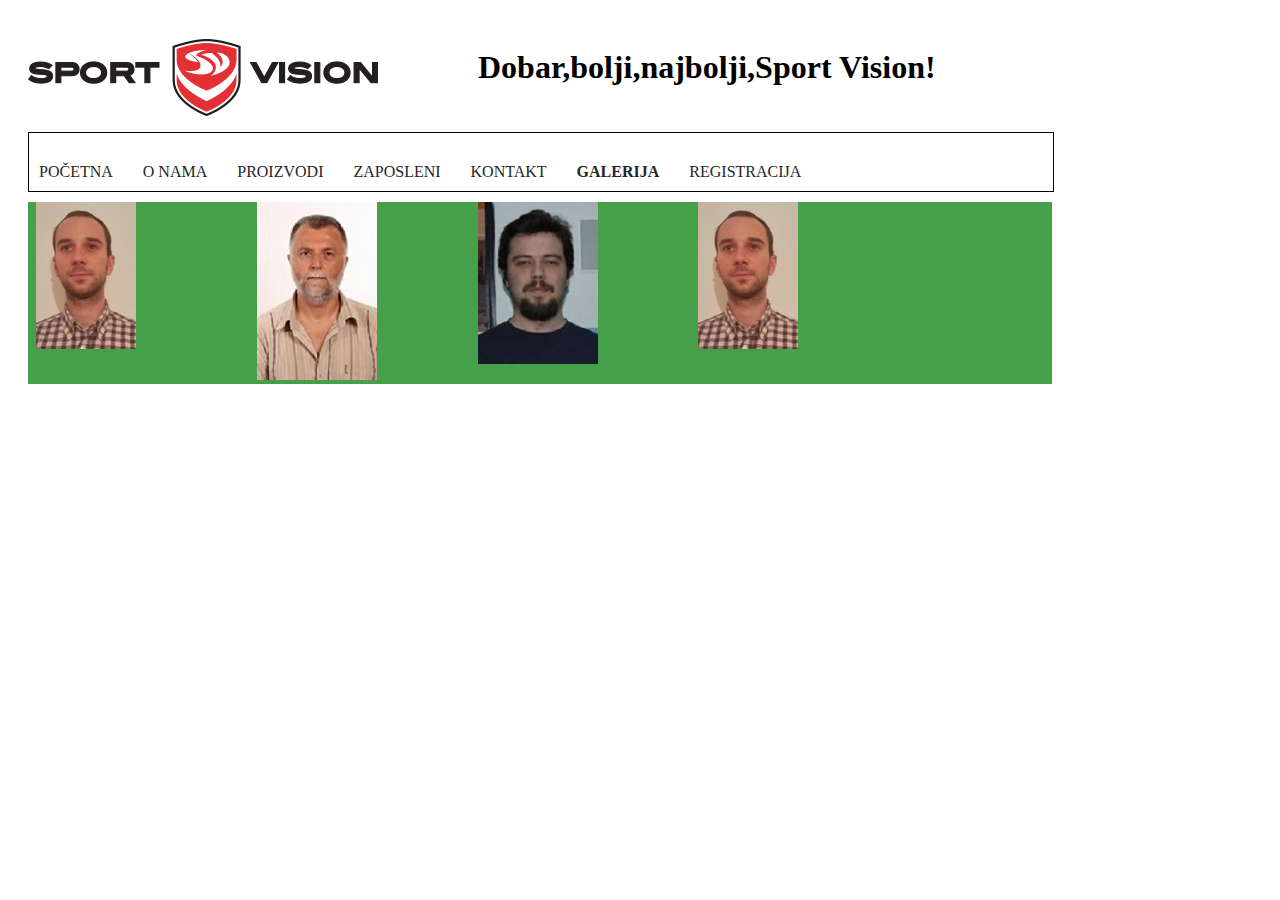
==== galerija/index.html @ 675d6c9d "dodata galerija i jos par strana" ====
<!DOCTYPE html>
<html>
<head>
    <meta charset="UTF-8">
    <link rel="stylesheet" href="../css/style.css">
    <script src="../js/script.js"></script>


</head>
<body>
<header>
    <div class="container">
        <div id="logo-h1">
            <a href="../index.html"><img src="../img/sportvision.png"></a>
            <div class="h1-header"><h1>Dobar,bolji,najbolji,Sport Vision!</h1></div>
        </div>
        <nav>
            <div class="topnav">
                <ul>
                    <li><a href="../index.html">Početna</a></li>
                    <li><a href="../onama/index.html">O nama</a></li>
                    <li><a href="../proizvodi/index.html">Proizvodi</a></li>
                    <li><a href="../nastim/index.html">Zaposleni</a></li>
                    <li><a href="index.html">Kontakt</a></li>
                    <li class="current"><a href="../galerija/index.html">Galerija</a></li>
                    <li><a href="../registracija/index.html">Registracija</a></li>

                </ul>
            </div>
        </nav>
    </div>
</header>
<section id="main">
    <div class="container">
        <article id="slide_img">
            <!-- Images used to open the lightbox -->
            <div class="row">
                <div class="column">
                    <img src="../img/dusan.jpg" onclick="openModal();currentSlide(1)" class="hover-shadow">
                </div>
                <div class="column">
                    <img src="../img/miroljub.jpg" onclick="openModal();currentSlide(2)" class="hover-shadow">
                </div>
                <div class="column">
                    <img src="../img/stancic.jpg" onclick="openModal();currentSlide(3)" class="hover-shadow">
                </div>
                <div class="column">
                    <img src="../img/dusan.jpg" onclick="openModal();currentSlide(4)" class="hover-shadow">
                </div>
            </div>

            <!-- The Modal/Lightbox -->
            <div id="myModal" class="modal">
                <span class="close cursor" onclick="closeModal()">&times;</span>
                <div class="modal-content">

                    <!-- Thumbnail image controls -->
                    <div class="column">
                        <img class="demo" src="../img/dusan.jpg" onclick="currentSlide(1)" alt="Opis1">
                    </div>

                    <div class="column">
                        <img class="demo" src="../img/miroljub.jpg" onclick="currentSlide(2)" alt="Opis2">
                    </div>

                    <div class="column">
                        <img class="demo" src="../img/stancic.jpg" onclick="currentSlide(3)" alt="Opis3">
                    </div>

                    <div class="column">
                        <img class="demo" src="../img/dusan.jpg" onclick="currentSlide(4)" alt="Opis4">
                    </div>

                    <div class="mySlides">
                        <div class="numbertext">1 / 4</div>
                        <img src="../img/dusan.jpg" style="width:100%">
                    </div>

                    <div class="mySlides">
                        <div class="numbertext">2 / 4</div>
                        <img src="../img/miroljub.jpg" style="width:100%">
                    </div>

                    <div class="mySlides">
                        <div class="numbertext">3 / 4</div>
                        <img src="../img/stancic.jpg" style="width:100%">
                    </div>

                    <div class="mySlides">
                        <div class="numbertext">4 / 4</div>
                        <img src="../img/dusan.jpg" style="width:100%">
                    </div>

                    <!-- Next/previous controls -->
                    <a class="prev" onclick="plusSlides(-1)">&#10094;</a>
                    <a class="next" onclick="plusSlides(1)">&#10095;</a>

                    <!-- Caption text -->
                    <div class="caption-container">
                        <p id="caption"></p>
                    </div>
                </div>
            </div>

            </article>
    </div>
</section>

</body>
</html>
---- css/style.css ----
@charset "utf-8";

.container{
    border: none;
    width: 90%;
}
#logo-h1{
    margin: 20px 20px 10px 20px;
    float:left;
    border: none;
}
#logo-h1 img{
    padding-top: 10px;
}

.h1-header{
    margin-left: 100px;
    font-family: Times New Roman Italic;
    border: none;
    float:right;
    text-align: right;
    margin-bottom:10px ;
}
.current{
    color: #B20800;
    font-weight: bold;
}

ul{
    padding: 0;
    margin: 0;
}

header li {
    float:left;
    display:inline;
    padding: 30px 20px 10px 10px;
}
.topnav{
    width: 90%;
    border: solid 1px;
    float:left;
    margin: 0px 20px 10px 20px;
}
header a:hover{
    color: #B20800;
    font-weight: bold;
}
header a {
    text-decoration: none;
    text-transform: uppercase;
    font-size: 16px;
    color: #252627;
}
#main-column-usluge {
    padding-left: 20px;
    float:left;
    width: 60%;
}
#sidebar{
    float: right;
    width:35%;
    background-color: red;
}

.service-box {
    border-bottom: solid black 1px;
    float:left;
    /*margin-top: 100px;*/
    margin-left: 25px;
    width: 100%;
}
.img-box{
    float:left;
    width: 35%;
}
.funkcija{
    margin-top: 10px;
    float:left;
    vertical-align:middle;
}
.proizvodi{
    margin-top: 10px;
    float:left;
    vertical-align:middle;
    line-height: 115px;
}
.funkcija h3{
    text-align: center;
    vertical-align: middle;
    font-size: 15px;
}
#main {
    
}
.text-box {
    display: inline-block;
}
 input[type=text], select, textarea {
    width: 100%;
    padding: 12px;
    border: 1px solid #ccc;
    border-radius: 4px;
    box-sizing: border-box;
    margin-top: 6px;
    margin-bottom: 10px;
    resize: vertical;
}
input[type=submit] {
    background-color:#252627;
    color: white;
    padding: 12px 20px;
    border: none;
    border-radius: 4px;
    cursor: pointer;
}

input[type=submit]:hover {
    background-color: #45a049;
}
.galerija img{
    width: 200px;
    height: 200px;
}
.containercont {
    border-radius: 5px;
    padding: 20px;
    width: 50%;
    padding-top: 100px;
}
.text-box3 {
    display: inline-block;
    width: 60%;
    background-color: red;
}
.text-box3 {
    display: inline-block;
    border-bottom: solid black 1px;
    /*float: center;*/
    margin-top: 100px;
    margin-left: 25px;
    width: 60%;

}
.text-box5 {
    display: inline-block;
    width: 80%;
    
}
.img_funkcija{
    width: 25%;
    float:left;
}
#slide_img{
    margin-left: 20px;
    background-color: #45a049;
    float:left;
    width: 90%;
}

/*Gelerija*/
.row > .column {
    padding: 0 8px;
}

.row:after {
    content: "";
    display: table;
    clear: both;
}

/* Create four equal columns that floats next to eachother */
.column {
    float: left;
    width: 20%;
}

/* The Modal (background) */
.modal {
    display: none;
    position: fixed;
    z-index: 1;
    padding-top: 100px;
    left: 0;
    top: 0;
    width: 80%;
    height: 50%;
    overflow: auto;
    background-color: black;
}

/* Modal Content */
.modal-content {
    position: relative;
    background-color: #fefefe;
    margin: auto;
    padding: 0;
    width: 80%;
    max-width: 1200px;
}

/* The Close Button */
.close {
    color: white;
    position: absolute;
    top: 10px;
    right: 25px;
    font-size: 35px;
    font-weight: bold;
}

.close:hover,
.close:focus {
    color: #999;
    text-decoration: none;
    cursor: pointer;
}

/* Hide the slides by default */
.mySlides {
    display: none;
}

/* Next & previous buttons */
.prev,
.next {
    cursor: pointer;
    position: absolute;
    top: 50%;
    width: auto;
    padding: 16px;
    margin-top: -50px;
    color: white;
    font-weight: bold;
    font-size: 20px;
    transition: 0.6s ease;
    border-radius: 0 3px 3px 0;
    user-select: none;
    -webkit-user-select: none;
}

/* Position the "next button" to the right */
.next {
    right: 0;
    border-radius: 3px 0 0 3px;
}

/* On hover, add a black background color with a little bit see-through */
.prev:hover,
.next:hover {
    background-color: rgba(0, 0, 0, 0.8);
}

/* Number text (1/3 etc) */
.numbertext {
    color: #f2f2f2;
    font-size: 12px;
    padding: 8px 12px;
    position: absolute;
    top: 0;
}

/* Caption text */
.caption-container {
    text-align: center;
    background-color: black;
    padding: 2px 16px;
    color: white;
}

img.demo {
    opacity: 0.6;
}

.active,
.demo:hover {
    opacity: 1;
}

img.hover-shadow {
    transition: 0.3s
}

.hover-shadow:hover {
    box-shadow: 0 4px 8px 0 rgba(0, 0, 0, 0.2), 0 6px 20px 0 rgba(0, 0, 0, 0.19)
}

@media (max-width: 768px) {

    .funkcija, .img-box, .proizvodi , .img_funkcija{
        margin-top: 5px;
        float: none;
        text-align: center;
        width: 100%;
    }

    .service-box {
        width: 90%;
    }

    .funkcija h3, .proizvodi {
        margin-top: 5px;
        text-align: center;
        vertical-align: middle;
        line-height: 5px;

    }

    #sidebar, #main-column-usluge {
        width: 95%;
    }

    .h1-header {
        float: left;
    }

    #logo-h1 {
        float: left;
    }

    .h1-header {
        margin-left: 5px;

    }
    .funkcija {
        font-size: 15px;

    }
}
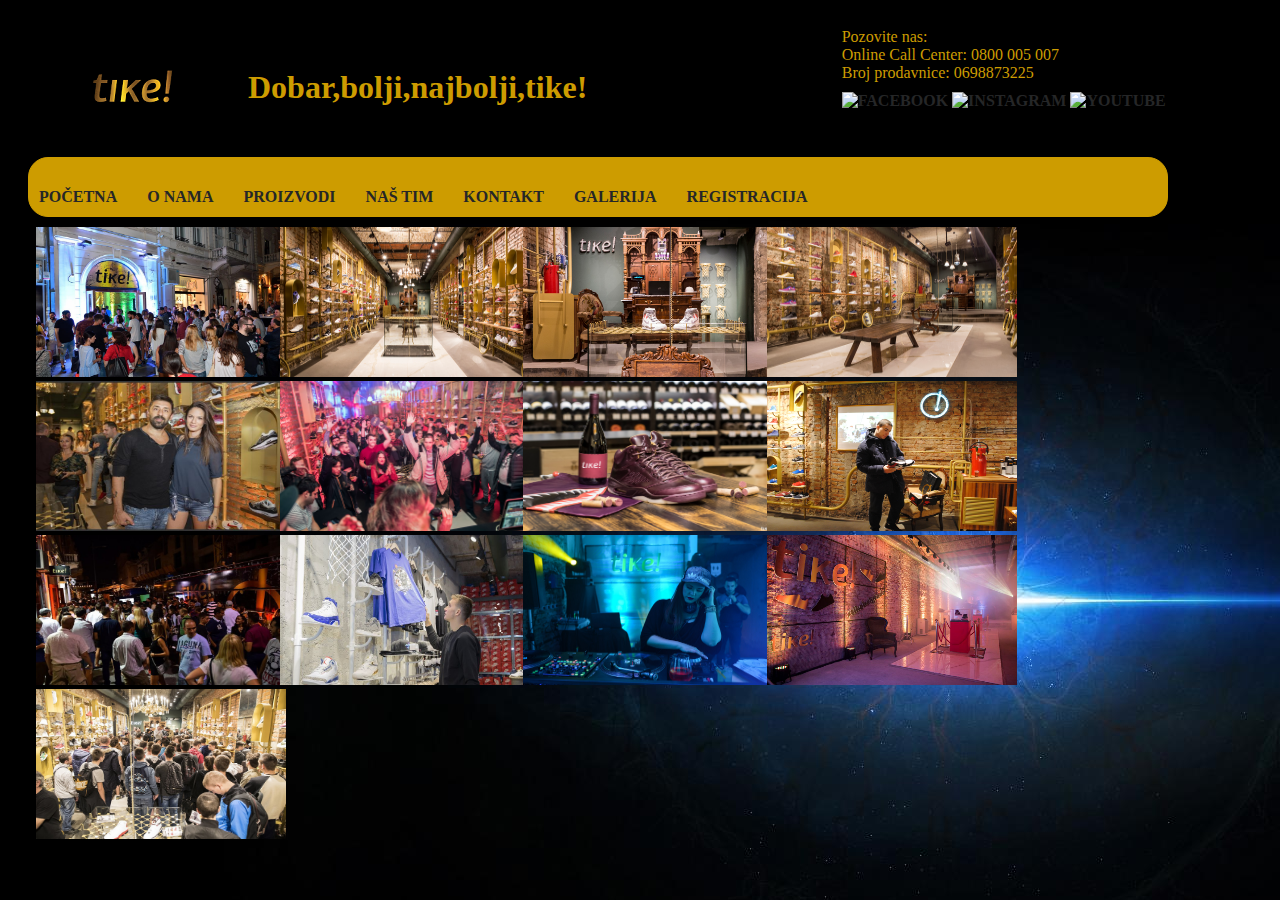
==== commit acc706a6: "dodat js i sredjen header" ====
--- a/galerija/index.html
+++ b/galerija/index.html
@@ -7,46 +7,107 @@
 
 
 </head>
-<body>
-<header>
-    <div class="container">
-        <div id="logo-h1">
-            <a href="../index.html"><img src="../img/sportvision.png"></a>
-            <div class="h1-header"><h1>Dobar,bolji,najbolji,Sport Vision!</h1></div>
+<body background="../img/pozadina4.jpg">
+    <header>
+        <div class="container">
+            <div id="logo-h1">
+                <div class="h1-img">
+                    <a href="../index.html"><img src="../img/tike.png"></a>
+                </div>
+                <div class="h1-header"><h1>Dobar,bolji,najbolji,tike!</h1></div>
+                <div class="b">
+                    <h10>
+                        Pozovite nas:
+                        <br>
+                        Online Call Center: 0800 005 007
+                        <br>
+                        Broj prodavnice: 0698873225</h10>
+                    <br>
+                    <a href="https://www.facebook.com/tikebelgrade/?utm_source=slider&amp;utm_medium=site&amp;utm_campaign=Facebook" target="_blank" class="image-link" title="Facebook">
+                        <img class="img-responsive" src="https://www.tike.rs/files/images/slider/facebook.png" alt="Facebook">
+                    </a>
+
+
+
+                    <a href="https://www.instagram.com/tikebelgrade/?hl=en&amp;utm_source=slider&amp;utm_medium=site&amp;utm_campaign=Instagram" target="_blank" class="image-link" title="Instagram">
+                        <img class="img-responsive" src="https://www.tike.rs/files/images/slider/instagram.png" alt="Instagram">
+                    </a>
+
+                    <a href="https://www.youtube.com/channel/UCKCzJaG8KXV27C34VdvBIoQ?utm_source=slider&amp;utm_medium=site&amp;utm_campaign=YouTube" target="_blank" class="image-link" title="YouTube">
+                        <img class="img-responsive" src="https://www.tike.rs/files/images/slider/youtube.png" alt="YouTube">
+                    </a>
+
+                </div>
+                <div class="a">
+
+
+                </div>
+            </div>
+
+
+            <nav>
+                <div class="topnav">
+                    <ul>
+                        <li class="current"><a href="../index.html">Početna</a></li>
+                        <li><a href="../onama/index.html">O nama</a></li>
+                        <li><a href="../proizvodi/index.html">Proizvodi</a></li>
+                        <li><a href="../nastim/index.html">Naš tim</a></li>
+                        <li><a href="../kontakt/index.html">Kontakt</a></li>
+                        <li><a href="../galerija/index.html">Galerija</a></li>
+                        <li><a href="../registracija/index.html">Registracija</a></li>
+                    </ul>
+                </div>
+            </nav>
+
         </div>
-        <nav>
-            <div class="topnav">
-                <ul>
-                    <li><a href="../index.html">Početna</a></li>
-                    <li><a href="../onama/index.html">O nama</a></li>
-                    <li><a href="../proizvodi/index.html">Proizvodi</a></li>
-                    <li><a href="../nastim/index.html">Zaposleni</a></li>
-                    <li><a href="index.html">Kontakt</a></li>
-                    <li class="current"><a href="../galerija/index.html">Galerija</a></li>
-                    <li><a href="../registracija/index.html">Registracija</a></li>
-
-                </ul>
-            </div>
-        </nav>
-    </div>
-</header>
+
+    </header>
 <section id="main">
     <div class="container">
         <article id="slide_img">
             <!-- Images used to open the lightbox -->
             <div class="row">
                 <div class="column">
-                    <img src="../img/dusan.jpg" onclick="openModal();currentSlide(1)" class="hover-shadow">
-                </div>
-                <div class="column">
-                    <img src="../img/miroljub.jpg" onclick="openModal();currentSlide(2)" class="hover-shadow">
-                </div>
-                <div class="column">
-                    <img src="../img/stancic.jpg" onclick="openModal();currentSlide(3)" class="hover-shadow">
-                </div>
-                <div class="column">
-                    <img src="../img/dusan.jpg" onclick="openModal();currentSlide(4)" class="hover-shadow">
-                </div>
+                    <img src="../img/20.jpg" width="250" height="150" onclick="openModal();currentSlide(1)" class="hover-shadow">
+                </div>
+
+                <div class="column">
+                    <img src="../img/9.jpg" width="250" height="150" onclick="openModal();currentSlide(2)" class="hover-shadow">
+                </div>
+                <div class="column">
+                    <img src="../img/18.jpg" width="250" height="150" onclick="openModal();currentSlide(3)" class="hover-shadow">
+                </div>
+                <div class="column">
+                    <img src="../img/23.jpg" width="250" height="150" onclick="openModal();currentSlide(4)" class="hover-shadow">
+                </div>
+                <div class="column">
+                    <img src="../img/ognjen.jpg" width="250" height="150" onclick="openModal();currentSlide(5)" class="hover-shadow">
+                </div>
+                <div class="column">
+                    <img src="../img/1.jpg" width="250" height="150" onclick="openModal();currentSlide(6)" class="hover-shadow">
+                </div>
+                <div class="column">
+                    <img src="../img/2.jpg" width="250" height="150" onclick="openModal();currentSlide(7)" class="hover-shadow">
+                </div>
+                <div class="column">
+                    <img src="../img/momcilo.jpg" width="250" height="150" onclick="openModal();currentSlide(8)" class="hover-shadow">
+                </div>
+                <div class="column">
+                    <img src="../img/12.jpg" width="250" height="150" onclick="openModal();currentSlide(9)" class="hover-shadow">
+                </div>
+                <div class="column">
+                    <img src="../img/bogdan.jpg" width="250" height="150" onclick="openModal();currentSlide(10)" class="hover-shadow">
+                </div>
+                <div class="column">
+                    <img src="../img/dj.jpg" width="250" height="150" onclick="openModal();currentSlide(11)" class="hover-shadow">
+                </div>
+                <div class="column">
+                    <img src="../img/meka.jpg" width="250" height="150" onclick="openModal();currentSlide(12)" class="hover-shadow">
+                </div>
+                <div class="column">
+                    <img src="../img/kamp.jpeg" width="250" height="150" onclick="openModal();currentSlide(13)" class="hover-shadow">
+                </div>
+                
             </div>
 
             <!-- The Modal/Lightbox -->
@@ -56,40 +117,109 @@
 
                     <!-- Thumbnail image controls -->
                     <div class="column">
-                        <img class="demo" src="../img/dusan.jpg" onclick="currentSlide(1)" alt="Opis1">
-                    </div>
-
-                    <div class="column">
-                        <img class="demo" src="../img/miroljub.jpg" onclick="currentSlide(2)" alt="Opis2">
-                    </div>
-
-                    <div class="column">
-                        <img class="demo" src="../img/stancic.jpg" onclick="currentSlide(3)" alt="Opis3">
-                    </div>
-
-                    <div class="column">
-                        <img class="demo" src="../img/dusan.jpg" onclick="currentSlide(4)" alt="Opis4">
-                    </div>
-
-                    <div class="mySlides">
-                        <div class="numbertext">1 / 4</div>
-                        <img src="../img/dusan.jpg" style="width:100%">
-                    </div>
-
-                    <div class="mySlides">
-                        <div class="numbertext">2 / 4</div>
-                        <img src="../img/miroljub.jpg" style="width:100%">
-                    </div>
-
-                    <div class="mySlides">
-                        <div class="numbertext">3 / 4</div>
-                        <img src="../img/stancic.jpg" style="width:100%">
-                    </div>
-
-                    <div class="mySlides">
-                        <div class="numbertext">4 / 4</div>
-                        <img src="../img/dusan.jpg" style="width:100%">
-                    </div>
+                        <img class="demo" src="../img/20.jpg" width="150" height="100" onclick="currentSlide(1)" alt="Opis1">
+                    </div>
+
+                    <div class="column">
+                        <img class="demo" src="../img/9.jpg" width="150" height="100" onclick="currentSlide(2)" alt="Opis2">
+                    </div>
+
+                    <div class="column">
+                        <img class="demo" src="../img/18.jpg" width="150" height="100" onclick="currentSlide(3)" alt="Opis3">
+                    </div>
+
+                    <div class="column">
+                        <img class="demo" src="../img/23.jpg" width="150" height="100" onclick="currentSlide(4)" alt="Opis4">
+                    </div>
+                    <div class="column">
+                        <img class="demo" src="../img/ognjen.jpg" width="150" height="100" onclick="currentSlide(5)" alt="Opis5">
+                    </div>
+                     <div class="column">
+                        <img class="demo" src="../img/1.jpg" width="150" height="100" onclick="currentSlide(6)" alt="Opis6">
+                    </div>
+                    <div class="column">
+                        <img class="demo" src="../img/2.jpg" width="150" height="100" onclick="currentSlide(7)" alt="Opis7">
+                    </div>
+                    <div class="column">
+                        <img class="demo" src="../img/momcilo.jpg" width="150" height="100" onclick="currentSlide(8)" alt="Opis8">
+                    </div>
+                    <div class="column">
+                        <img class="demo" src="../img/12.jpg" width="150" height="100" onclick="currentSlide(9)" alt="Opis9">
+                    </div>
+                    <div class="column">
+                        <img class="demo" src="../img/bogdan.jpg" width="150" height="100" onclick="currentSlide(10)" alt="Opis10">
+                    </div>
+                    
+                    <div class="column">
+                        <img class="demo" src="../img/dj.jpg" width="150" height="100" onclick="currentSlide(11)" alt="Opis11">
+                    </div>
+
+                    <div class="column">
+                        <img class="demo" src="../img/meka.jpg" width="150" height="100" onclick="currentSlide(12)" alt="Opis12">
+                    </div>
+                    <div class="column">
+                        <img class="demo" src="../img/kamp.jpeg" width="150" height="100" onclick="currentSlide(13)" alt="Opis13">
+                    </div>
+                    
+
+
+                    <div class="mySlides">
+                        <div class="numbertext">1 / 14</div>
+                        <img src="../img/20.jpg" style="width:100%">
+                    </div>
+
+                    <div class="mySlides">
+                        <div class="numbertext">2 / 14</div>
+                        <img src="../img/9.jpg" style="width:100%">
+                    </div>
+
+                    <div class="mySlides">
+                        <div class="numbertext">3 / 14</div>
+                        <img src="../img/18.jpg" style="width:100%">
+                    </div>
+
+                    <div class="mySlides">
+                        <div class="numbertext">4 / 14</div>
+                        <img src="../img/23.jpg" style="width:100%">
+                    </div>
+                    <div class="mySlides">
+                        <div class="numbertext">5 / 14</div>
+                        <img src="../img/ognjen.jpg" style="width:100%">
+                    </div>
+                    <div class="mySlides">
+                        <div class="numbertext">6 / 14</div>
+                        <img src="../img/1.jpg" style="width:100%">
+                    </div>
+                    <div class="mySlides">
+                        <div class="numbertext">7 / 14</div>
+                        <img src="../img/2.jpg" style="width:100%">
+                    </div>
+                    <div class="mySlides">
+                        <div class="numbertext">8 / 14</div>
+                        <img src="../img/momcilo.jpg" style="width:100%">
+                    </div>
+                    <div class="mySlides">
+                        <div class="numbertext">9 / 14</div>
+                        <img src="../img/12.jpg" style="width:100%">
+                    </div>
+                    <div class="mySlides">
+                        <div class="numbertext">10 / 14</div>
+                        <img src="../img/bogdan.jpg" style="width:100%">
+                    </div>
+                    <div class="mySlides">
+                        <div class="numbertext">11 / 14</div>
+                        <img src="../img/dj.jpg" style="width:100%">
+                    </div>
+                    <div class="mySlides">
+                        <div class="numbertext">12 / 14</div>
+                        <img src="../img/meka.jpg" style="width:100%">
+                    </div>
+                    <div class="mySlides">
+                        <div class="numbertext">13 / 14</div>
+                        <img src="../img/kamp.jpeg" style="width:100%">
+                    </div>
+                    <div class="mySlides">
+                        
 
                     <!-- Next/previous controls -->
                     <a class="prev" onclick="plusSlides(-1)">&#10094;</a>
@@ -101,8 +231,8 @@
                     </div>
                 </div>
             </div>
-
-            </article>
+            </div>
+        </article>
     </div>
 </section>
 
--- a/css/style.css
+++ b/css/style.css
@@ -1,28 +1,45 @@
 @charset "utf-8";
 
+.a {
+    float: left;
+    display: inline-block;
+}
 .container{
+    color: #CD9C00;
     border: none;
     width: 90%;
-}
+    font-family: "Trebuchet MS";
+}
+
 #logo-h1{
     margin: 20px 20px 10px 20px;
     float:left;
     border: none;
+    display: inline-block;
+    width: 100%;
+}
+.h1-img{
+    float:left;
+}
+.b {
+    float:right;
 }
 #logo-h1 img{
     padding-top: 10px;
 }
 
 .h1-header{
-    margin-left: 100px;
-    font-family: Times New Roman Italic;
+    margin-top: 20px;
+    margin-left: 20px;
+    margin-right:20px;
+    font-family: Trebuchet MS;
     border: none;
-    float:right;
+    float:left;
     text-align: right;
     margin-bottom:10px ;
 }
 .current{
-    color: #B20800;
+    color: #252627;;
     font-weight: bold;
 }
 
@@ -37,16 +54,21 @@
     padding: 30px 20px 10px 10px;
 }
 .topnav{
-    width: 90%;
+    border-radius: 20px;
+    width:100%;
     border: solid 1px;
     float:left;
     margin: 0px 20px 10px 20px;
-}
-header a:hover{
-    color: #B20800;
+    color: #CD9C00;
+    background-color: #CD9C00;
+    font-family: "Trebuchet MS";
+}
+header a, header li:hover{
+    color: white;
     font-weight: bold;
-}
-header a {
+    cursor: pointer;
+}
+header a,header li {
     text-decoration: none;
     text-transform: uppercase;
     font-size: 16px;
@@ -58,15 +80,18 @@
     width: 60%;
 }
 #sidebar{
+    border-radius: 20px;
     float: right;
     width:35%;
-    background-color: red;
+    margin-top: 20px;
+    background-color: #CD9C00;
+    font-family: "Trebuchet MS";
+    color: black;
 }
 
 .service-box {
-    border-bottom: solid black 1px;
-    float:left;
-    /*margin-top: 100px;*/
+    border-bottom: #CD9C00 1px;
+    float:left;
     margin-left: 25px;
     width: 100%;
 }
@@ -95,6 +120,7 @@
 }
 .text-box {
     display: inline-block;
+    width: 100%;
 }
  input[type=text], select, textarea {
     width: 100%;
@@ -116,10 +142,10 @@
 }
 
 input[type=submit]:hover {
-    background-color: #45a049;
+    background-color: #CD9C00;
 }
 .galerija img{
-    width: 200px;
+    width: 300px;
     height: 200px;
 }
 .containercont {
@@ -127,11 +153,13 @@
     padding: 20px;
     width: 50%;
     padding-top: 100px;
+    font-family: "Trebuchet MS";
+    color: #CD9C00;
 }
 .text-box3 {
     display: inline-block;
     width: 60%;
-    background-color: red;
+    background-color: #CD9C00;
 }
 .text-box3 {
     display: inline-block;
@@ -153,12 +181,12 @@
 }
 #slide_img{
     margin-left: 20px;
-    background-color: #45a049;
-    float:left;
-    width: 90%;
-}
-
-/*Gelerija*/
+    background-color: transparent;
+    float:left;
+    width: 100%;
+}
+
+/*Galerija*/
 .row > .column {
     padding: 0 8px;
 }
@@ -183,8 +211,8 @@
     padding-top: 100px;
     left: 0;
     top: 0;
-    width: 80%;
-    height: 50%;
+    width: 100%;
+    height: 120%;
     overflow: auto;
     background-color: black;
 }
@@ -311,11 +339,15 @@
     }
 
     .h1-header {
-        float: left;
+        float: none;
+    }
+    .h1-img,.b{
+        float:none;
     }
 
     #logo-h1 {
-        float: left;
+        float:none;
+        margin:0px;
     }
 
     .h1-header {
